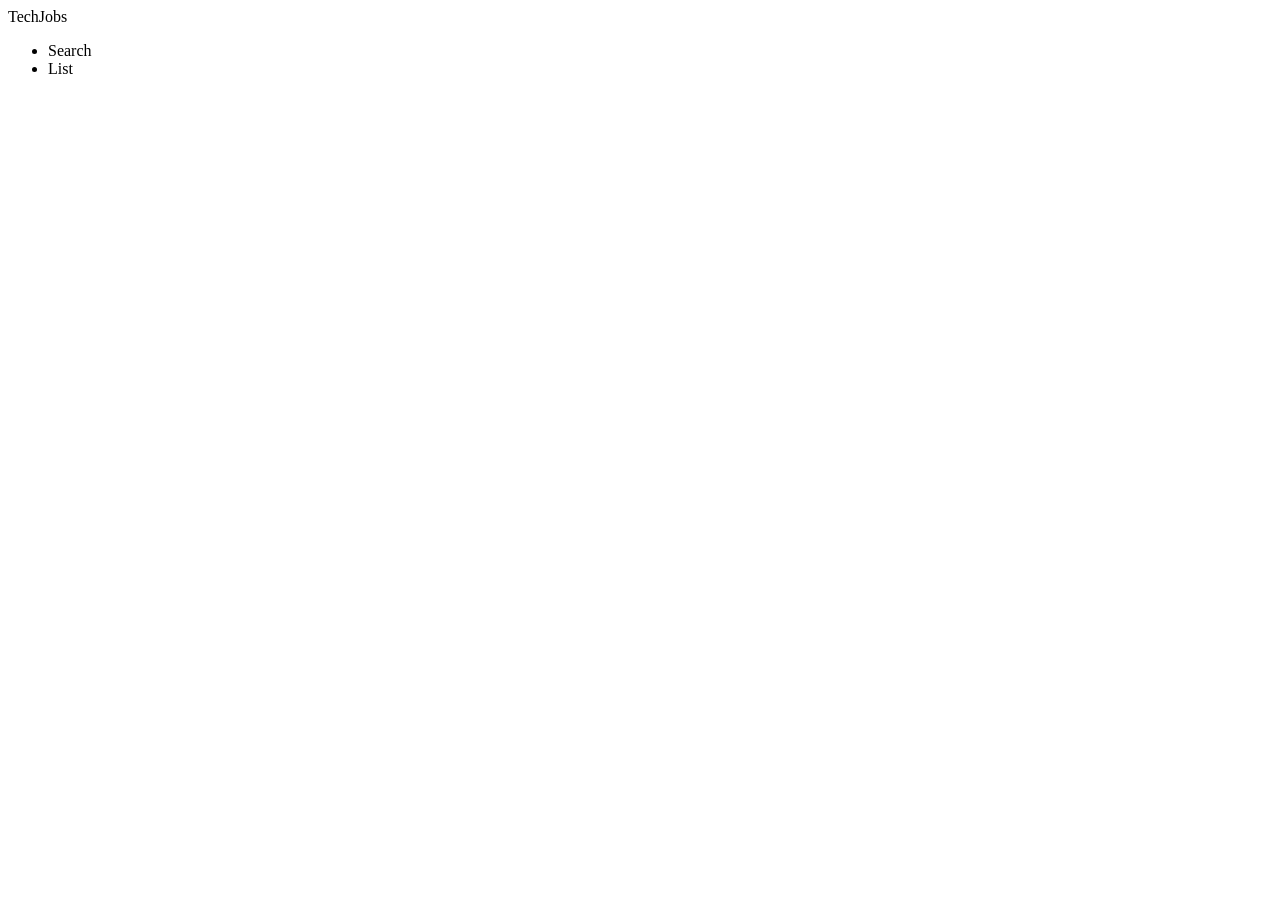
==== src/main/resources/templates/fragments.html @ e73f77c7 "graded assignment #3 basic tasks completed --> next do bonus tasks" ====
<!DOCTYPE html>
<html xmlns:th="http://www.thymeleaf.org/">
<head th:fragment="head">
    <!-- Bootstrap stylesheets & script -->
    <link th:href="@{/css/bootstrap.css}" rel="stylesheet" />
    <link th:href="@{/css/techjobs.css}" rel="stylesheet" />
    <script type="text/javascript" th:src="@{/js/bootstrap.js}"></script>
    <title th:text="'TechJobs' + ${title == null ? '' : ' :: ' + title}">TechJobs</title>
</head>
<body>
    <div th:fragment="page-header" class="navbar navbar-inverse navbar-fixed-top">
        <div class="container">
            <div class="navbar-header">
                <a th:href="@{/}" class="navbar-brand">TechJobs</a>
            </div>
            <div class="navbar-collapse collapse">
                <ul class="nav navbar-nav">
                    <li><a th:href="@{/search}">Search</a></li>
                    <li><a th:href="@{/list}">List</a></li>
                </ul>
            </div>
        </div>
    </div>
</body>
</html>
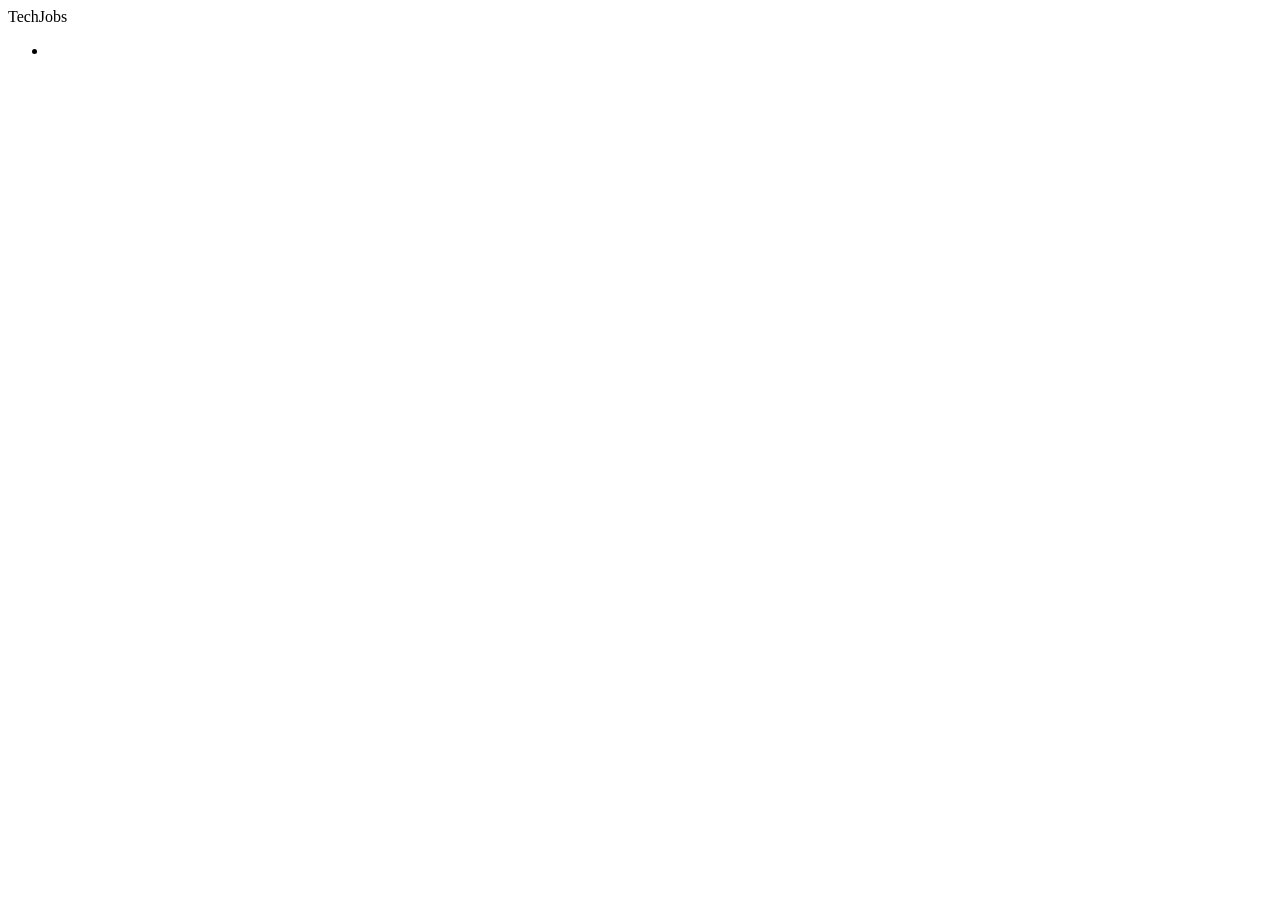
==== commit 5732b89c: "graded assignment #3 completed confusing super bonus task" ====
--- a/src/main/resources/templates/fragments.html
+++ b/src/main/resources/templates/fragments.html
@@ -15,11 +15,12 @@
             </div>
             <div class="navbar-collapse collapse">
                 <ul class="nav navbar-nav">
-                    <li><a th:href="@{/search}">Search</a></li>
-                    <li><a th:href="@{/list}">List</a></li>
+                    <li th:each="action: ${actions}">
+                        <a th:href="@{'/'+${action.key}}" th:text="${action.value}"></a>
+                    </li>
                 </ul>
             </div>
         </div>
     </div>
 </body>
-</html>
+</html>
